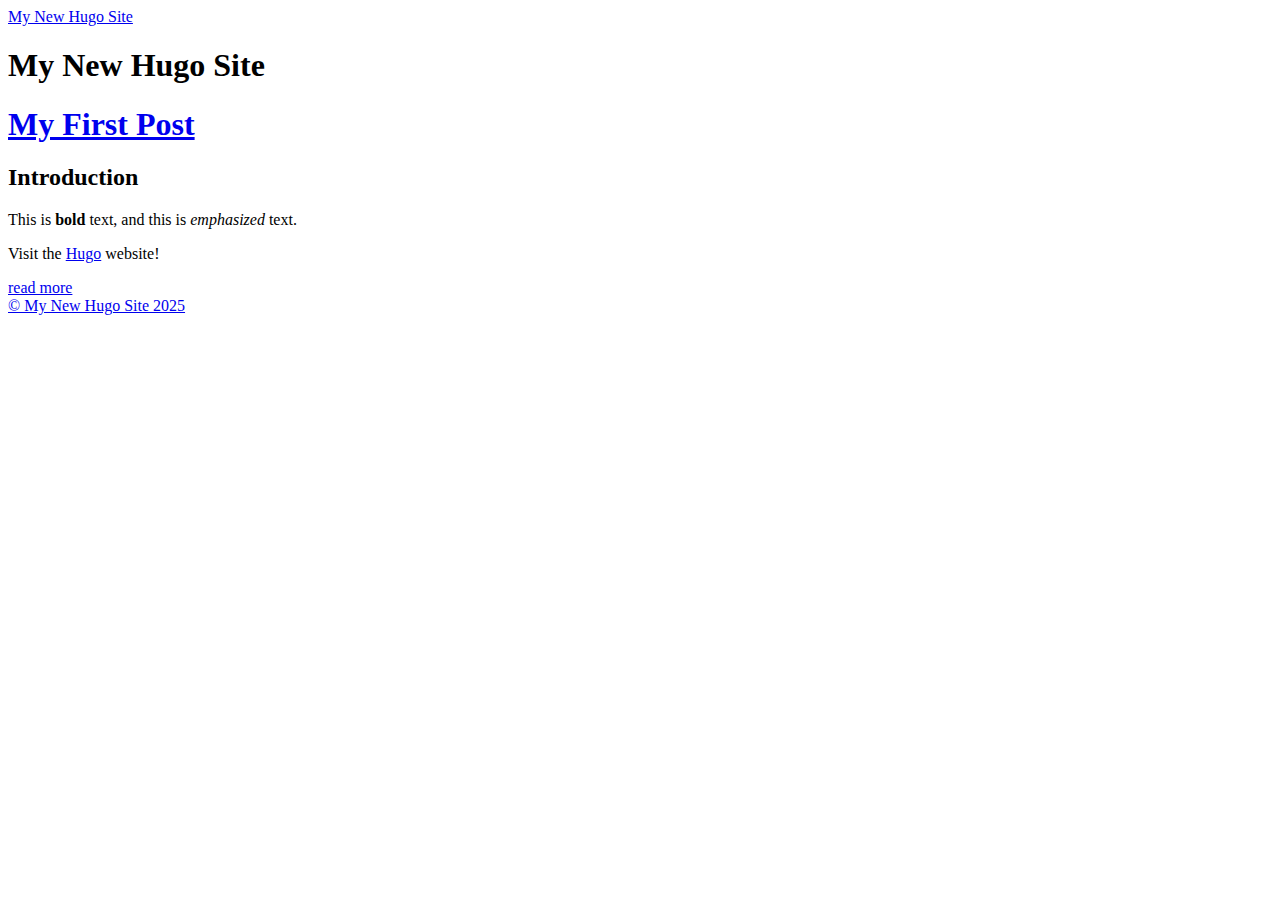
==== public/index.html @ c6f1fd6d "Work tree update" ====
<!DOCTYPE html>
<html lang="en-us">
  <head><script src="/livereload.js?mindelay=10&amp;v=2&amp;port=1313&amp;path=livereload" data-no-instant defer></script>
    <meta charset="utf-8">
    <meta http-equiv="X-UA-Compatible" content="IE=edge,chrome=1">
    
    <title>My New Hugo Site</title>
    <meta name="viewport" content="width=device-width,minimum-scale=1">
    <meta name="description" content="">
    <meta name="generator" content="Hugo 0.143.1">
    
    
    
      <meta name="robots" content="noindex, nofollow">
    
    

    
<link rel="stylesheet" href="/ananke/css/main.min.css" >




    

    
      

    

    
    
      <link href="/index.xml" rel="alternate" type="application/rss+xml" title="My New Hugo Site" />
      <link href="/index.xml" rel="feed" type="application/rss+xml" title="My New Hugo Site" />
      
    

    
      <link rel="canonical" href="http://localhost:1313/">
    

    <meta property="og:url" content="http://localhost:1313/">
  <meta property="og:site_name" content="My New Hugo Site">
  <meta property="og:title" content="My New Hugo Site">
  <meta property="og:locale" content="en_us">
  <meta property="og:type" content="website">

  <meta itemprop="name" content="My New Hugo Site">
  <meta itemprop="datePublished" content="2025-02-15T10:04:38+09:00">
  <meta itemprop="dateModified" content="2025-02-15T10:04:38+09:00">
  <meta name="twitter:card" content="summary">
  <meta name="twitter:title" content="My New Hugo Site">

	
  </head><body class="ma0 avenir bg-near-white development">

    

  <header>
    <div class="pb3-m pb6-l bg-black">
      <nav class="pv3 ph3 ph4-ns" role="navigation">
  <div class="flex-l justify-between items-center center">
    <a href="/" class="f3 fw2 hover-white no-underline white-90 dib">
      
        My New Hugo Site
      
    </a>
    <div class="flex-l items-center">
      

      
      <div class="ananke-socials"></div>

    </div>
  </div>
</nav>

      <div class="tc-l pv3 ph3 ph4-ns">
        <h1 class="f2 f-subheadline-l fw2 light-silver mb0 lh-title">
          My New Hugo Site
        </h1>
        
      </div>
    </div>
  </header>


    <main class="pb7" role="main">
      
  <article class="cf ph3 ph5-l pv3 pv4-l f4 tc-l center measure-wide lh-copy mid-gray">
    
  </article>

  
  
  
  
  

  
    <div class="pa3 pa4-ns w-100 w-70-ns center">
      

      <section class="w-100 mw8">
        
        
          <div class="relative w-100 mb4">
            
<article class="bb b--black-10">
  <div class="db pv4 ph3 ph0-l no-underline dark-gray">
    <div class="flex flex-column flex-row-ns">
      
      <div class="blah w-100">
        <h1 class="f3 fw1 athelas mt0 lh-title">
          <a href="/posts/my-first-post/" class="color-inherit dim link">
            My First Post
            </a>
        </h1>
        <div class="f6 f5-l lh-copy nested-copy-line-height nested-links">
          <h2 id="introduction">Introduction</h2>
<p>This is <strong>bold</strong> text, and this is <em>emphasized</em> text.</p>
<p>Visit the <a href="https://gohugo.io">Hugo</a> website!</p>
        </div>
        <a href="/posts/my-first-post/" class="ba b--moon-gray bg-light-gray br2 color-inherit dib f7 hover-bg-moon-gray link mt2 ph2 pv1">read more</a>
      </div>
    </div>
  </div>
</article>

          </div>
        
      </section>

      

    </div>
  

    </main>
    <footer class="bg-black bottom-0 w-100 pa3" role="contentinfo">
  <div class="flex justify-between">
  <a class="f4 fw4 hover-white no-underline white-70 dn dib-ns pv2 ph3" href="http://localhost:1313/" >
    &copy;  My New Hugo Site 2025 
  </a>
    <div><div class="ananke-socials"></div>
</div>
  </div>
</footer>

  </body>
</html>
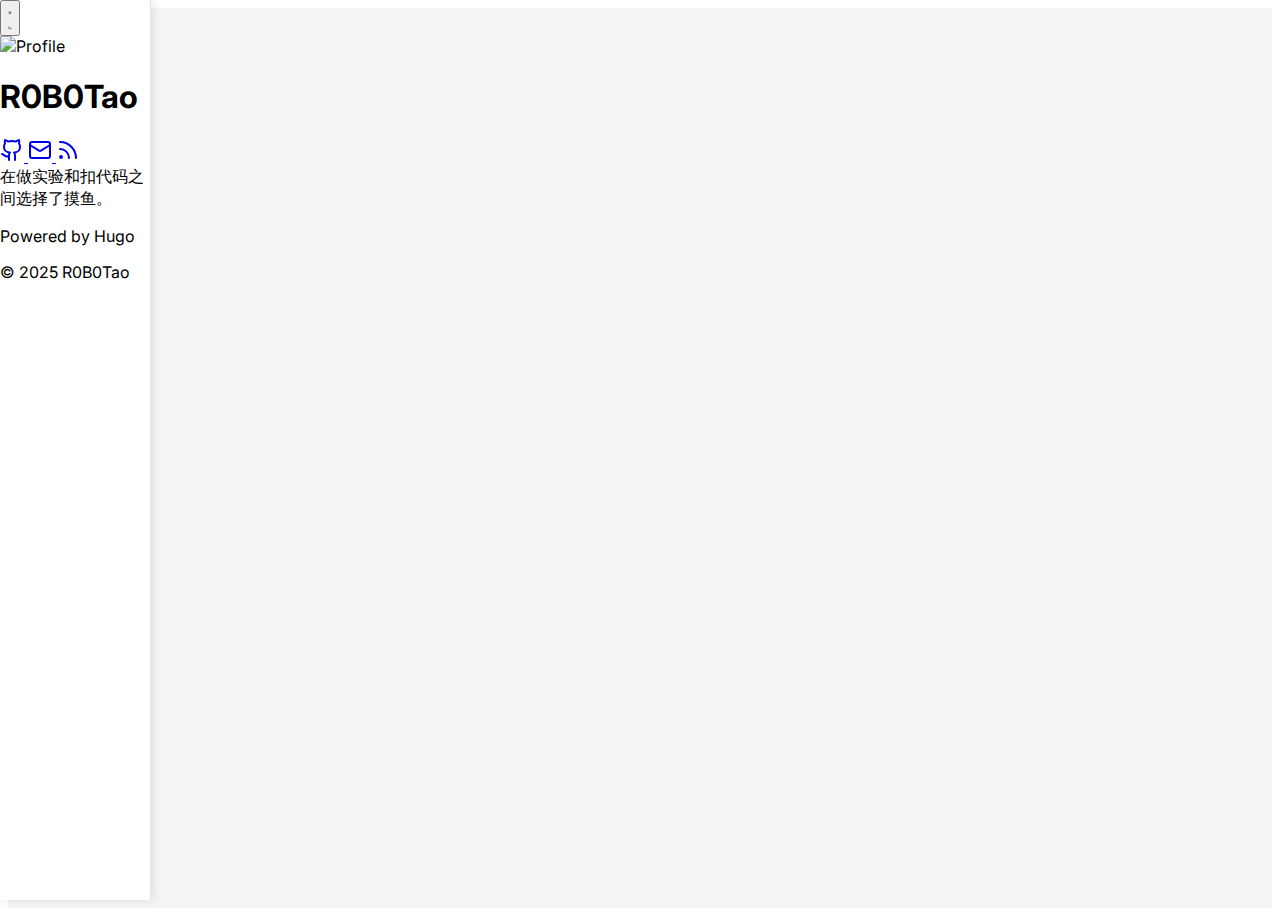
==== commit df8e8947: "New theme" ====
--- a/public/index.html
+++ b/public/index.html
@@ -1,151 +1,388 @@
 <!DOCTYPE html>
-<html lang="en-us">
-  <head><script src="/livereload.js?mindelay=10&amp;v=2&amp;port=1313&amp;path=livereload" data-no-instant defer></script>
-    <meta charset="utf-8">
-    <meta http-equiv="X-UA-Compatible" content="IE=edge,chrome=1">
-    
-    <title>My New Hugo Site</title>
-    <meta name="viewport" content="width=device-width,minimum-scale=1">
-    <meta name="description" content="">
-    <meta name="generator" content="Hugo 0.143.1">
-    
-    
-    
-      <meta name="robots" content="noindex, nofollow">
-    
-    
-
-    
-<link rel="stylesheet" href="/ananke/css/main.min.css" >
-
-
-
-
-    
-
-    
-      
-
-    
-
-    
-    
-      <link href="/index.xml" rel="alternate" type="application/rss+xml" title="My New Hugo Site" />
-      <link href="/index.xml" rel="feed" type="application/rss+xml" title="My New Hugo Site" />
-      
-    
-
-    
-      <link rel="canonical" href="http://localhost:1313/">
-    
-
-    <meta property="og:url" content="http://localhost:1313/">
-  <meta property="og:site_name" content="My New Hugo Site">
-  <meta property="og:title" content="My New Hugo Site">
-  <meta property="og:locale" content="en_us">
-  <meta property="og:type" content="website">
-
-  <meta itemprop="name" content="My New Hugo Site">
-  <meta itemprop="datePublished" content="2025-02-15T10:04:38+09:00">
-  <meta itemprop="dateModified" content="2025-02-15T10:04:38+09:00">
-  <meta name="twitter:card" content="summary">
-  <meta name="twitter:title" content="My New Hugo Site">
-
-	
-  </head><body class="ma0 avenir bg-near-white development">
-
-    
-
-  <header>
-    <div class="pb3-m pb6-l bg-black">
-      <nav class="pv3 ph3 ph4-ns" role="navigation">
-  <div class="flex-l justify-between items-center center">
-    <a href="/" class="f3 fw2 hover-white no-underline white-90 dib">
-      
-        My New Hugo Site
-      
-    </a>
-    <div class="flex-l items-center">
-      
-
-      
-      <div class="ananke-socials"></div>
-
-    </div>
-  </div>
-</nav>
-
-      <div class="tc-l pv3 ph3 ph4-ns">
-        <h1 class="f2 f-subheadline-l fw2 light-silver mb0 lh-title">
-          My New Hugo Site
+<html lang="en">
+<head>
+	<meta name="generator" content="Hugo 0.143.1"><script src="/livereload.js?mindelay=10&amp;v=2&amp;port=1313&amp;path=livereload" data-no-instant defer></script>
+    <meta charset="UTF-8"/>
+<meta name="viewport" content="width=device-width, initial-scale=1.0"/>
+<title>
+    R0B0Tao
+</title>
+<link rel="icon" type="image/x-icon" href="/favicon.ico"/>
+<script src="https://cdn.tailwindcss.com"></script>
+<style>
+    @import url("https://fonts.googleapis.com/css2?family=Inter:wght@400;500;600;700&display=swap");
+
+    :root {
+        --sidebar-width: 150px;
+    }
+
+    body {
+        font-family: "Inter", sans-serif;
+    }
+
+     
+    ::-webkit-scrollbar {
+        width: 8px;
+    }
+
+    ::-webkit-scrollbar-track {
+        background: #f1f1f1;
+    }
+
+    ::-webkit-scrollbar-thumb {
+        background: #888;
+        border-radius: 4px;
+    }
+
+    ::-webkit-scrollbar-thumb:hover {
+        background: #555;
+    }
+</style>
+
+<style>
+    :root {
+         
+        --bg-primary: #F5F5F5;
+        --bg-secondary: #FFFFFF;
+        --bg-tertiary: #EFEFEF;
+        --text-primary: #000000;
+        --text-secondary: #666666;
+        --text-tertiary: #FFFFFF;
+        --border-color: #E5E5E5;
+        --brand-color: #9670d8;
+    }
+
+    :root[class~="dark"] {
+         
+        --bg-primary: #161618;
+        --bg-secondary: #1e1e20;
+        --bg-tertiary: #424243;
+        --text-primary: #FFFFFF;
+        --text-secondary: #a1a1a1;
+        --text-tertiary: #6c6c6c;
+        --border-color: #38383A;
+        --brand-color: #461375;
+    }
+</style>
+
+    <style>
+         
+        :root {
+            --sidebar-width: 150px;
+            --sidebar-collapsed: 15px;
+            --transition-time: 0.3s;
+            --shadow-color: rgba(0, 0, 0, 0.1);
+        }
+
+        :root[class~="dark"] {
+            --shadow-color: rgba(0, 0, 0, 0.3);
+        }
+
+        .sidebar-wrapper {
+            position: fixed;
+            left: 0;
+            top: 0;
+            height: 100vh;
+            width: var(--sidebar-width);
+            pointer-events: none;
+            z-index: 50;
+        }
+
+        .sidebar-trigger {
+            position: absolute;
+            left: 0;
+            top: 0;
+            height: 100%;
+            width: var(--sidebar-collapsed);
+            pointer-events: auto;
+            z-index: 52;
+            background-color: var(--bg-secondary);
+            opacity: 0;
+            transition: opacity var(--transition-time) ease;
+        }
+
+        .page-single .sidebar-trigger {
+            opacity: 0.5;
+        }
+
+        .sidebar {
+            position: absolute;
+            left: 0;
+            top: 0;
+            height: 100%;
+            width: var(--sidebar-width);
+            transition: all var(--transition-time) ease;
+            pointer-events: auto;
+            z-index: 51;
+            background-color: var(--bg-secondary);
+            border-right: 1px solid var(--border-color);
+            box-shadow: 2px 0 10px var(--shadow-color);
+            backdrop-filter: blur(10px);
+            -webkit-backdrop-filter: blur(10px);
+        }
+
+        .main-content {
+            transition: margin-left var(--transition-time) ease;
+            background-color: var(--bg-primary);
+            color: var(--text-primary);
+            min-height: 100vh;
+        }
+
+        .page-single .sidebar {
+            transform: translateX(
+                    calc(var(--sidebar-collapsed) - var(--sidebar-width))
+            );
+        }
+
+        .page-single .main-content {
+            margin-left: var(--sidebar-collapsed);
+        }
+
+        .page-single .sidebar-wrapper:hover .sidebar {
+            transform: translateX(0);
+        }
+
+        .sidebar-content {
+            width: 100%;
+            height: 100%;
+            opacity: 1;
+            transition: opacity var(--transition-time) ease;
+            color: var(--text-primary);
+            background-color: var(--bg-secondary);
+        }
+
+        .page-single .sidebar:not(:hover) .sidebar-content {
+            opacity: 1;
+        }
+
+        @media (max-width: 768px) {
+            .sidebar-wrapper {
+                width: var(--sidebar-width);
+            }
+
+            .sidebar {
+                transform: translateX(-100%);
+                background-color: var(--bg-secondary);
+            }
+
+            .page-single .sidebar {
+                transform: translateX(-100%);
+            }
+
+            .main-content {
+                margin-left: 0 !important;
+            }
+
+            .sidebar-overlay {
+                position: fixed;
+                top: 0;
+                left: 0;
+                right: 0;
+                bottom: 0;
+                background: rgba(0, 0, 0, 0.5);
+                opacity: 0;
+                visibility: hidden;
+                transition: all var(--transition-time) ease;
+                z-index: 49;
+                backdrop-filter: blur(4px);
+                -webkit-backdrop-filter: blur(4px);
+            }
+
+            .sidebar-wrapper.active .sidebar {
+                transform: translateX(0);
+            }
+
+            .sidebar-wrapper.active + .sidebar-overlay {
+                opacity: 1;
+                visibility: visible;
+            }
+        }
+
+         
+        .sidebar-content::-webkit-scrollbar {
+            width: 6px;
+        }
+
+        .sidebar-content::-webkit-scrollbar-track {
+            background: var(--bg-secondary);
+        }
+
+        .sidebar-content::-webkit-scrollbar-thumb {
+            background: var(--text-secondary);
+            border-radius: 3px;
+        }
+
+        .sidebar-content::-webkit-scrollbar-thumb:hover {
+            background: var(--brand-color);
+        }
+    </style>
+</head>
+<body class=" bg-[var(--bg-primary)]">
+<div class="sidebar-wrapper">
+    <div class="sidebar-trigger"></div>
+    <div class="sidebar">
+        <div class="sidebar-content overflow-y-auto">
+            <aside class="fixed left-0 top-0 h-screen w-[150px] bg-[var(--bg-secondary)] border-r border-[var(--border-color)] flex flex-col">
+    
+    <button onclick="toggleTheme()"
+            class="absolute top-4 left-4 w-6 h-6 rounded-full bg-[var(--bg-tertiary)] flex items-center justify-center transition-colors duration-200 hover:opacity-80">
+        
+        <svg class="w-4 h-4 text-[var(--text-secondary)] dark:hidden" fill="none" stroke="currentColor"
+             viewBox="0 0 24 24">
+            <path stroke-linecap="round" stroke-linejoin="round" stroke-width="2"
+                  d="M12 3v1m0 16v1m9-9h-1M4 12H3m15.364 6.364l-.707-.707M6.343 6.343l-.707-.707m12.728 0l-.707.707M6.343 17.657l-.707.707M16 12a4 4 0 11-8 0 4 4 0 018 0z">
+            </path>
+        </svg>
+        
+        <svg class="w-4 h-4 text-[var(--text-secondary)] hidden dark:block" fill="none" stroke="currentColor"
+             viewBox="0 0 24 24">
+            <path stroke-linecap="round" stroke-linejoin="round" stroke-width="2"
+                  d="M20.354 15.354A9 9 0 018.646 3.646 9.003 9.003 0 0012 21a9.003 9.003 0 008.354-5.646z"></path>
+        </svg>
+    </button>
+
+    
+    <div class="mt-14 px-2">
+        <div class="w-24 h-24 mx-auto rounded-full overflow-hidden border border-[var(--border-color)]">
+            <img src="https://i.pinimg.com/736x/69/97/95/699795feb68db46dfc4a8dc7c80359fd.jpg" alt="Profile"
+                 class="w-full h-full object-cover"/>
+        </div>
+    </div>
+
+    
+    <div class="mt-3 text-center px-2">
+        <h1 class="text-sm font-semibold text-[var(--text-primary)]">
+            R0B0Tao
         </h1>
-        
-      </div>
-    </div>
-  </header>
-
-
-    <main class="pb7" role="main">
-      
-  <article class="cf ph3 ph5-l pv3 pv4-l f4 tc-l center measure-wide lh-copy mid-gray">
-    
-  </article>
-
-  
-  
-  
-  
-  
-
-  
-    <div class="pa3 pa4-ns w-100 w-70-ns center">
-      
-
-      <section class="w-100 mw8">
-        
-        
-          <div class="relative w-100 mb4">
-            
-<article class="bb b--black-10">
-  <div class="db pv4 ph3 ph0-l no-underline dark-gray">
-    <div class="flex flex-column flex-row-ns">
-      
-      <div class="blah w-100">
-        <h1 class="f3 fw1 athelas mt0 lh-title">
-          <a href="/posts/my-first-post/" class="color-inherit dim link">
-            My First Post
-            </a>
-        </h1>
-        <div class="f6 f5-l lh-copy nested-copy-line-height nested-links">
-          <h2 id="introduction">Introduction</h2>
-<p>This is <strong>bold</strong> text, and this is <em>emphasized</em> text.</p>
-<p>Visit the <a href="https://gohugo.io">Hugo</a> website!</p>
-        </div>
-        <a href="/posts/my-first-post/" class="ba b--moon-gray bg-light-gray br2 color-inherit dib f7 hover-bg-moon-gray link mt2 ph2 pv1">read more</a>
-      </div>
-    </div>
-  </div>
-</article>
-
-          </div>
-        
-      </section>
-
-      
-
-    </div>
-  
-
-    </main>
-    <footer class="bg-black bottom-0 w-100 pa3" role="contentinfo">
-  <div class="flex justify-between">
-  <a class="f4 fw4 hover-white no-underline white-70 dn dib-ns pv2 ph3" href="http://localhost:1313/" >
-    &copy;  My New Hugo Site 2025 
-  </a>
-    <div><div class="ananke-socials"></div>
+    </div>
+
+    
+    <div class="mt-3 flex items-center justify-center space-x-2 px-2">
+        
+        <a href="https://github.com/yourusername" target="_blank" rel="noopener noreferrer" title="GitHub"
+           class="w-8 h-8 rounded-full bg-[var(--bg-tertiary)] hover:opacity-80 flex items-center justify-center transition-opacity">
+            
+            <svg class="w-5 h-5 text-[var(--text-secondary)]" xmlns="http://www.w3.org/2000/svg" width="24" height="24"
+                 viewBox="0 0 24 24" fill="none" stroke="currentColor" stroke-width="2" stroke-linecap="round"
+                 stroke-linejoin="round">
+                <path
+                        d="M15 22v-4a4.8 4.8 0 0 0-1-3.5c3 0 6-2 6-5.5.08-1.25-.27-2.48-1-3.5.28-1.15.28-2.35 0-3.5 0 0-1 0-3 1.5-2.64-.5-5.36-.5-8 0C6 2 5 2 5 2c-.3 1.15-.3 2.35 0 3.5A5.403 5.403 0 0 0 4 9c0 3.5 3 5.5 6 5.5-.39.49-.68 1.05-.85 1.65-.17.6-.22 1.23-.15 1.85v4"/>
+                <path d="M9 18c-4.51 2-5-2-7-2"/>
+            </svg>
+            
+        </a>
+        
+        <a href="mailto:your@email.com" target="_blank" rel="noopener noreferrer" title="Email"
+           class="w-8 h-8 rounded-full bg-[var(--bg-tertiary)] hover:opacity-80 flex items-center justify-center transition-opacity">
+            
+            <svg class="w-5 h-5 text-[var(--text-secondary)]" xmlns="http://www.w3.org/2000/svg" width="24" height="24"
+                 viewBox="0 0 24 24" fill="none" stroke="currentColor" stroke-width="2" stroke-linecap="round"
+                 stroke-linejoin="round">
+                <rect width="20" height="16" x="2" y="4" rx="2"/>
+                <path d="m22 7-8.97 5.7a1.94 1.94 0 0 1-2.06 0L2 7"/>
+            </svg>
+            
+        </a>
+        
+        <a href="/index.xml" target="_blank" rel="noopener noreferrer" title="RSS"
+           class="w-8 h-8 rounded-full bg-[var(--bg-tertiary)] hover:opacity-80 flex items-center justify-center transition-opacity">
+            
+            <svg class="w-5 h-5 text-[var(--text-secondary)]" xmlns="http://www.w3.org/2000/svg" width="24" height="24"
+                 viewBox="0 0 24 24" fill="none" stroke="currentColor" stroke-width="2" stroke-linecap="round"
+                 stroke-linejoin="round">
+                <path d="M4 11a9 9 0 0 1 9 9"/>
+                <path d="M4 4a16 16 0 0 1 16 16"/>
+                <circle cx="5" cy="19" r="1"/>
+            </svg>
+            
+        </a>
+        
+    </div>
+
+    
+    
+    <div class="mx-1.5 mt-3 px-4">
+        <div class="prose prose-sm max-w-none prose-p:mt-0 prose-p:mb-0 prose-headings:mt-0 prose-headings:mb-0 text-xs text-[var(--text-secondary)] leading-relaxed">
+            在做实验和扣代码之间选择了摸鱼。
+        </div>
+    </div>
+    
+
+    
+    <div class="mx-1.5 mt-3 px-4">
+        <div class="flex flex-wrap gap-1.5">
+            
+        </div>
+    </div>
+
+    
+    <div class="mt-auto py-1 text-center text-xs text-[var(--text-secondary)]">
+        <p>Powered by Hugo</p>
+        <p>&copy; 2025 R0B0Tao</p>
+    </div>
+</aside>
+        </div>
+    </div>
 </div>
-  </div>
-</footer>
-
-  </body>
-</html>
+
+<div class="sidebar-overlay" onclick="toggleSidebar()"></div>
+
+<main class="main-content flex-1 ml-[150px]">
+    
+<div class="flex flex-col"> 
+    <div class="flex-1">
+        <div class="grid gap-6 p-6">
+            
+        </div>
+    </div>
+</div>
+
+</main>
+</body>
+
+<script>
+    function toggleTheme() {
+        if (document.documentElement.classList.contains("dark")) {
+            document.documentElement.classList.remove("dark");
+            localStorage.theme = "light";
+        } else {
+            document.documentElement.classList.add("dark");
+            localStorage.theme = "dark";
+        }
+    }
+
+    if (
+        localStorage.theme === "dark" ||
+        (!("theme" in localStorage) &&
+            window.matchMedia("(prefers-color-scheme: dark)").matches)
+    ) {
+        document.documentElement.classList.add("dark");
+    } else {
+        document.documentElement.classList.remove("dark");
+    }
+
+    function toggleSidebar() {
+        const sidebarWrapper = document.querySelector(".sidebar-wrapper");
+        if (window.innerWidth <= 768) {
+            sidebarWrapper.classList.toggle("active");
+        }
+    }
+
+    window.addEventListener("resize", () => {
+        const sidebarWrapper = document.querySelector(".sidebar-wrapper");
+        if (window.innerWidth > 768) {
+            sidebarWrapper.classList.remove("active");
+        }
+    });
+
+    document.querySelector(".sidebar-content").addEventListener(
+        "touchmove",
+        (e) => {
+            if (window.innerWidth <= 768) {
+                e.stopPropagation();
+            }
+        },
+        {passive: true}
+    );
+</script>
+</html>